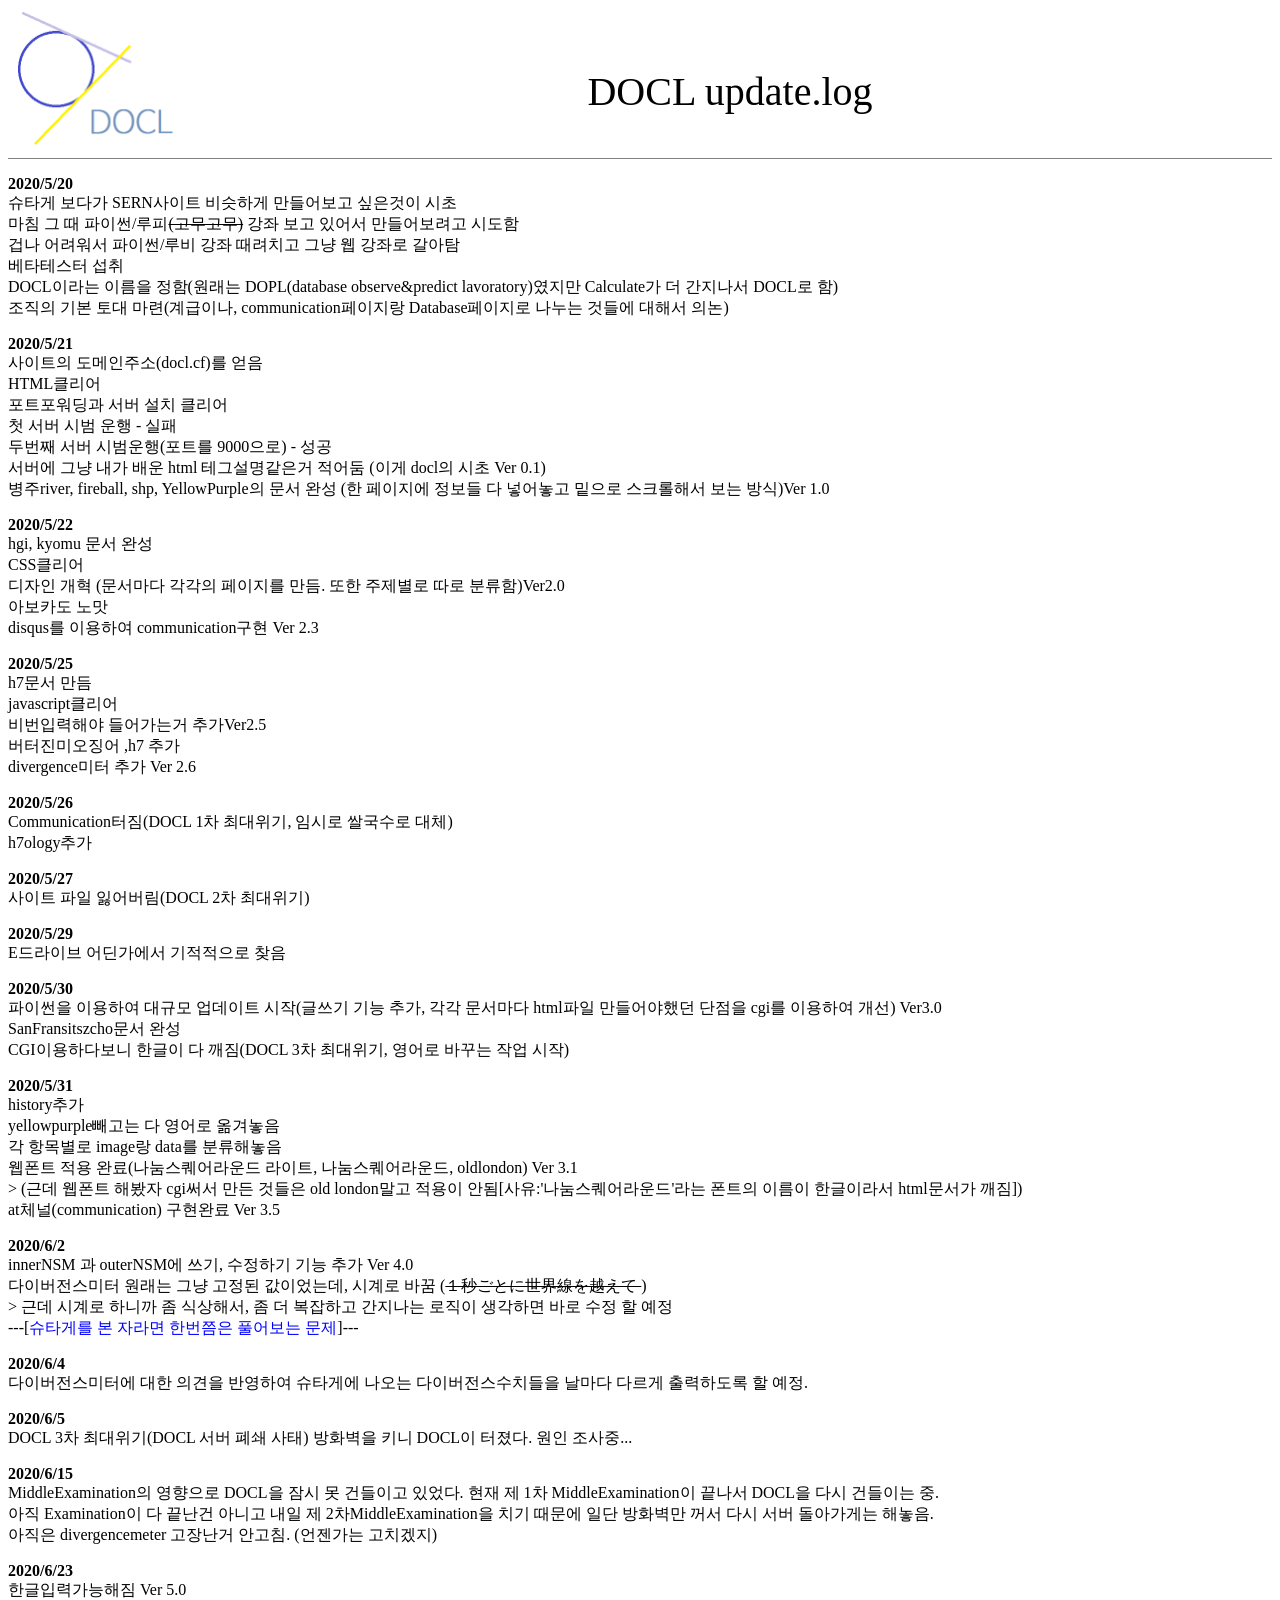
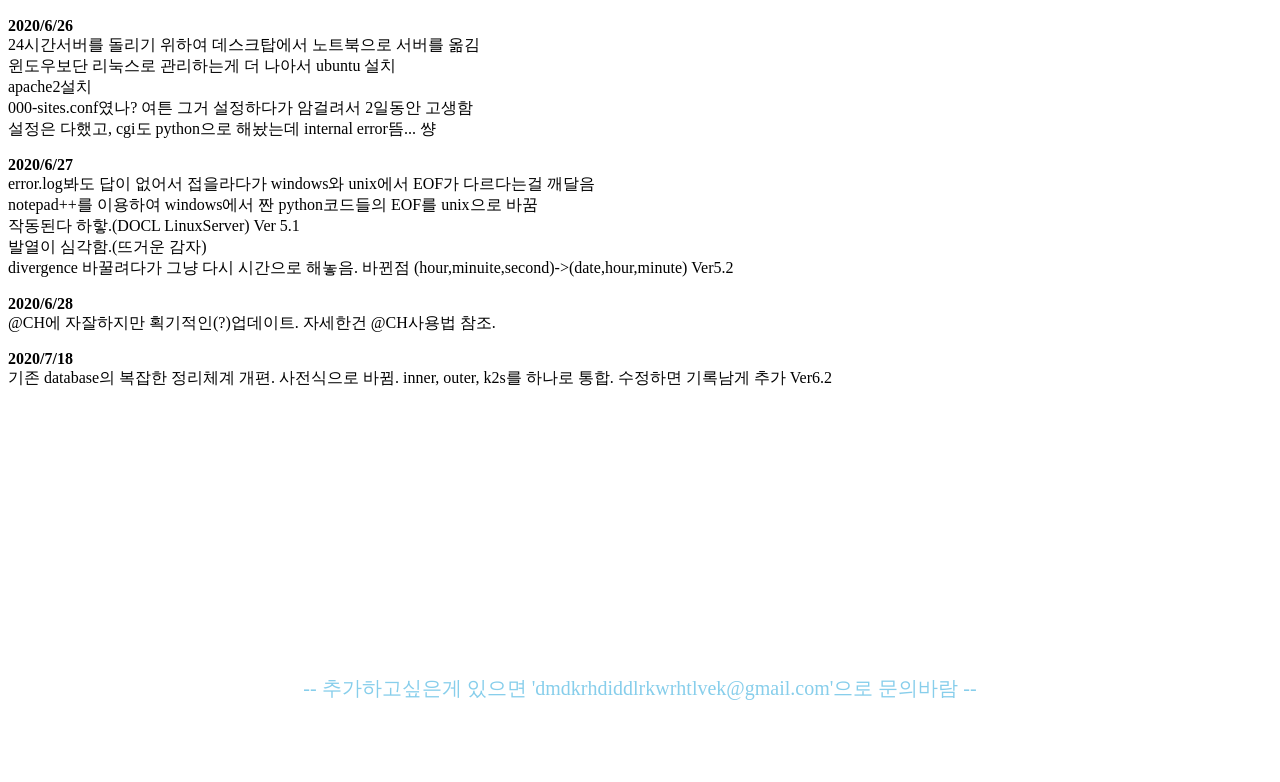
==== history.html @ eafce058 "Add files via upload" ====
<!doctype html>
<html>
	<head>
		<title> DOCL Main Server </title>
		<meta charset="utf-8">

		<link rel="apple-touch-icon" sizes="57x57" href="/apple-icon-57x57.png">
		<link rel="apple-touch-icon" sizes="60x60" href="/apple-icon-60x60.png">
		<link rel="apple-touch-icon" sizes="72x72" href="/apple-icon-72x72.png">
		<link rel="apple-touch-icon" sizes="76x76" href="/apple-icon-76x76.png">
		<link rel="apple-touch-icon" sizes="114x114" href="/apple-icon-114x114.png">
		<link rel="apple-touch-icon" sizes="120x120" href="/apple-icon-120x120.png">
		<link rel="apple-touch-icon" sizes="144x144" href="/apple-icon-144x144.png">
		<link rel="apple-touch-icon" sizes="152x152" href="/apple-icon-152x152.png">
		<link rel="apple-touch-icon" sizes="180x180" href="/apple-icon-180x180.png">
		<link rel="icon" type="image/png" sizes="192x192"  href="/android-icon-192x192.png">
		<link rel="icon" type="image/png" sizes="32x32" href="/favicon-32x32.png">
		<link rel="icon" type="image/png" sizes="96x96" href="/favicon-96x96.png">
		<link rel="icon" type="image/png" sizes="16x16" href="/favicon-16x16.png">
		<link rel="manifest" href="/manifest.json">
		<meta name="msapplication-TileColor" content="#ffffff">
		<meta name="msapplication-TileImage" content="/ms-icon-144x144.png">
		<meta name="theme-color" content="#ffffff">
		<link rel="stylesheet" href="style.css">
	</head>

	<body>
		<div id="title">

			<div>
				<a href="index.html">
					<img src="DOCL_logo.png" id="logo" style="width:170px">
				</a>
			</div>
			<h1 style="text-align:center">DOCL update.log</h1>
		</div>
		</p>
		<p><strong>2020/5/20</strong><br>
		슈타게 보다가 SERN사이트 비슷하게 만들어보고 싶은것이 시초<br>
		마침 그 때 파이썬/루피<del>(고무고무)</del> 강좌 보고 있어서 만들어보려고 시도함<br>
		겁나 어려워서 파이썬/루비 강좌 때려치고 그냥 웹 강좌로 갈아탐<br>
		베타테스터 섭취<br>
		DOCL이라는 이름을 정함(원래는 DOPL(database observe&predict lavoratory)였지만 Calculate가 더 간지나서 DOCL로 함)<br>
		조직의 기본 토대 마련(계급이나, communication페이지랑 Database페이지로 나누는 것들에 대해서 의논)<br></p>
		<p><strong>2020/5/21</strong><br>
		사이트의 도메인주소(docl.cf)를 얻음<br>
		HTML클리어<br>
		포트포워딩과 서버 설치 클리어<br>
		첫 서버 시범 운행 - 실패<br>
		두번째 서버 시범운행(포트를 9000으로) - 성공<br>
		서버에 그냥 내가 배운 html 테그설명같은거 적어둠 (이게 docl의 시초 Ver 0.1)<br>
		병주river, fireball, shp, YellowPurple의 문서 완성 (한 페이지에 정보들 다 넣어놓고 밑으로 스크롤해서 보는 방식)Ver 1.0
		</p>
		<p><strong>2020/5/22</strong><br>
		hgi, kyomu 문서 완성<br>
		CSS클리어<br>
		디자인 개혁 (문서마다 각각의 페이지를 만듬. 또한 주제별로 따로 분류함)Ver2.0<br>
		아보카도 노맛<br>
		disqus를 이용하여 communication구현 Ver 2.3<br>
		</p>
		<p><strong>2020/5/25</strong><br>
		h7문서 만듬<br>
		javascript클리어<br>
		비번입력해야 들어가는거 추가Ver2.5<br>
		버터진미오징어 ,h7 추가<br>
		divergence미터 추가 Ver 2.6<br>
		</p>
		<p><strong>2020/5/26</strong><br>
		Communication터짐(DOCL 1차 최대위기, 임시로 쌀국수로 대체)<br>
		h7ology추가<br>
		</p>
		<p><strong>2020/5/27</strong><br>
		사이트 파일 잃어버림(DOCL 2차 최대위기)<br>
		</p>
		<p><strong>2020/5/29</strong><br>
		E드라이브 어딘가에서 기적적으로 찾음<br>
		</p>
		<p><strong>2020/5/30</strong><br>
		파이썬을 이용하여 대규모 업데이트 시작(글쓰기 기능 추가, 각각 문서마다 html파일 만들어야했던 단점을 cgi를 이용하여 개선) Ver3.0<br>
		SanFransitszcho문서 완성<br>
		CGI이용하다보니 한글이 다 깨짐(DOCL 3차 최대위기, 영어로 바꾸는 작업 시작)<br>
		</p>
		<p><strong>2020/5/31</strong><br>
		history추가<br>
		yellowpurple빼고는 다 영어로 옮겨놓음<br>
		각 항목별로 image랑 data를 분류해놓음<br>
		웹폰트 적용 완료(나눔스퀘어라운드 라이트, 나눔스퀘어라운드, oldlondon) Ver 3.1<br>
		> (근데 웹폰트 해봤자 cgi써서 만든 것들은 old london말고 적용이 안됨[사유:'나눔스퀘어라운드'라는 폰트의 이름이 한글이라서 html문서가 깨짐])<br>
		at체널(communication) 구현완료 Ver 3.5<br>
		</p>
		<p><strong>2020/6/2</strong><br>
		innerNSM 과 outerNSM에 쓰기, 수정하기 기능 추가 Ver 4.0<br>
		다이버전스미터 원래는 그냥 고정된 값이었는데, 시계로 바꿈 (<del>１秒ごとに世界線を越えて </del>)<br>
		> 근데 시계로 하니까 좀 식상해서, 좀 더 복잡하고 간지나는 로직이 생각하면 바로 수정 할 예정
		<br>---[<a href="https://www.acmicpc.net/problem/18136" style="color:blue; font-size:100%">슈타게를 본 자라면 한번쯤은 풀어보는 문제</a>]---
		</p>
		<p><strong>2020/6/4</strong><br>
		다이버전스미터에 대한 의견을 반영하여 슈타게에 나오는 다이버전스수치들을 날마다 다르게 출력하도록 할 예정.
		</p>
		<p><strong>2020/6/5</strong><br>
		DOCL 3차 최대위기(DOCL 서버 폐쇄 사태)
		방화벽을 키니 DOCL이 터졌다.
		원인 조사중...
		</p>
		<p><strong>2020/6/15</strong><br>
		MiddleExamination의 영향으로 DOCL을 잠시 못 건들이고 있었다. 현재 제 1차 MiddleExamination이 끝나서 DOCL을 다시 건들이는 중.<br>
		아직 Examination이 다 끝난건 아니고 내일 제 2차MiddleExamination을 치기 때문에 일단 방화벽만 꺼서 다시 서버 돌아가게는 해놓음.<br>
		아직은 divergencemeter 고장난거 안고침. (언젠가는 고치겠지)
		</p>
		<p><strong>2020/6/23</strong><br>
		한글입력가능해짐 Ver 5.0
		</p>
		<p><strong>2020/6/26</strong><br>
		24시간서버를 돌리기 위하여 데스크탑에서 노트북으로 서버를 옮김<br>
		윈도우보단 리눅스로 관리하는게 더 나아서 ubuntu 설치<br>
		apache2설치<br>
		000-sites.conf였나? 여튼 그거 설정하다가 암걸려서 2일동안 고생함<br>
		설정은 다했고, cgi도 python으로 해놨는데 internal error뜸... 썅
		</p>
		<p><strong>2020/6/27</strong><br>
		error.log봐도 답이 없어서 접을라다가 windows와 unix에서 EOF가 다르다는걸 깨달음<br>
		notepad++를 이용하여 windows에서 짠 python코드들의 EOF를 unix으로 바꿈<br>
		작동된다 하핳.(DOCL LinuxServer) Ver 5.1<br>
		발열이 심각함.(뜨거운 감자)<br>
		divergence 바꿀려다가 그냥 다시 시간으로 해놓음. 바뀐점 (hour,minuite,second)->(date,hour,minute) Ver5.2
		</p>
		<p><strong>2020/6/28</strong><br>
		@CH에 자잘하지만 획기적인(?)업데이트. 자세한건 @CH사용법 참조.<br>
		</p>
		<p><strong>2020/7/18</strong><br>
		기존 database의 복잡한 정리체계 개편. 사전식으로 바뀜. inner, outer, k2s를 하나로 통합.
		수정하면 기록남게 추가
		Ver6.2<br>
		</p>
		<br><br><br><br><br><br><br><br><br><br><br><br><br><br><br><div style="text-align:center;font:20px 나눔스퀘어라운드; color:skyblue"> -- 추가하고싶은게 있으면 'dmdkrhdiddlrkwrhtlvek@gmail.com'으로 문의바람 -- </div><br><br><br><br>
	</body>
</html>
---- style.css ----
#title{
    border-bottom:1px gray solid;
    display:grid;
    grid-template-columns:170px 1fr;
}
#center{
  display:grid;
  grid-template-columns:300px 1fr;
}
h1 {
  font:40px 나눔스퀘어라운드 Light;
  margin-top:60px;
  margin-left:10px;
}
a {
  font:25px 나눔스퀘어라운드;
  color:black;
  text-decoration: none;
}
h2 {
  font:200% 나눔스퀘어라운드;
}
#indexUl{
  border-right:1px gray solid;
  width:250px;padding-top:0;
}


@font-face {
    font-family: '나눔스퀘어라운드 Light';
    src: url('/font/nanumsquareroundlight/nanumsquareroundl-webfont.eot');
    src: url('/font/nanumsquareroundlight/nanumsquareroundl-webfont.eot?#iefix') format('embedded-opentype'),
         url('/font/nanumsquareroundlight/nanumsquareroundl-webfont.woff2') format('woff2'),
         url('/font/nanumsquareroundlight/nanumsquareroundl-webfont.woff') format('woff'),
         url('/font/nanumsquareroundlight/nanumsquareroundl-webfont.ttf') format('truetype'),
         url('/font/nanumsquareroundlight/nanumsquareroundl-webfont.svg#nanumsquareroundlight') format('svg');
    font-weight: normal;
    font-style: normal;
}

@font-face {
    font-family: 'Old London';
    src: url('/font/oldlondon/oldlondon-webfont.eot');
    src: url('/font/oldlondon/oldlondon-webfont.eot?#iefix') format('embedded-opentype'),
         url('/font/oldlondon/oldlondon-webfont.woff2') format('woff2'),
         url('/font/oldlondon/oldlondon-webfont.woff') format('woff'),
         url('/font/oldlondon/oldlondon-webfont.ttf') format('truetype'),
         url('/font/oldlondon/oldlondon-webfont.svg#old_londonregular') format('svg');
    font-weight: normal;
    font-style: normal;
}


@font-face {
    font-family: '나눔스퀘어라운드';
    src: url('/font/nanumsquareround/nanumsquareroundr-webfont.eot');
    src: url('/font/nanumsquareround/nanumsquareroundr-webfont.eot?#iefix') format('embedded-opentype'),
         url('/font/nanumsquareround/nanumsquareroundr-webfont.woff2') format('woff2'),
         url('/font/nanumsquareround/nanumsquareroundr-webfont.woff') format('woff'),
         url('/font/nanumsquareround/nanumsquareroundr-webfont.ttf') format('truetype'),
         url('/font/nanumsquareround/nanumsquareroundr-webfont.svg#nanumsquareroundregular') format('svg');
    font-weight: normal;
    font-style: normal;
}
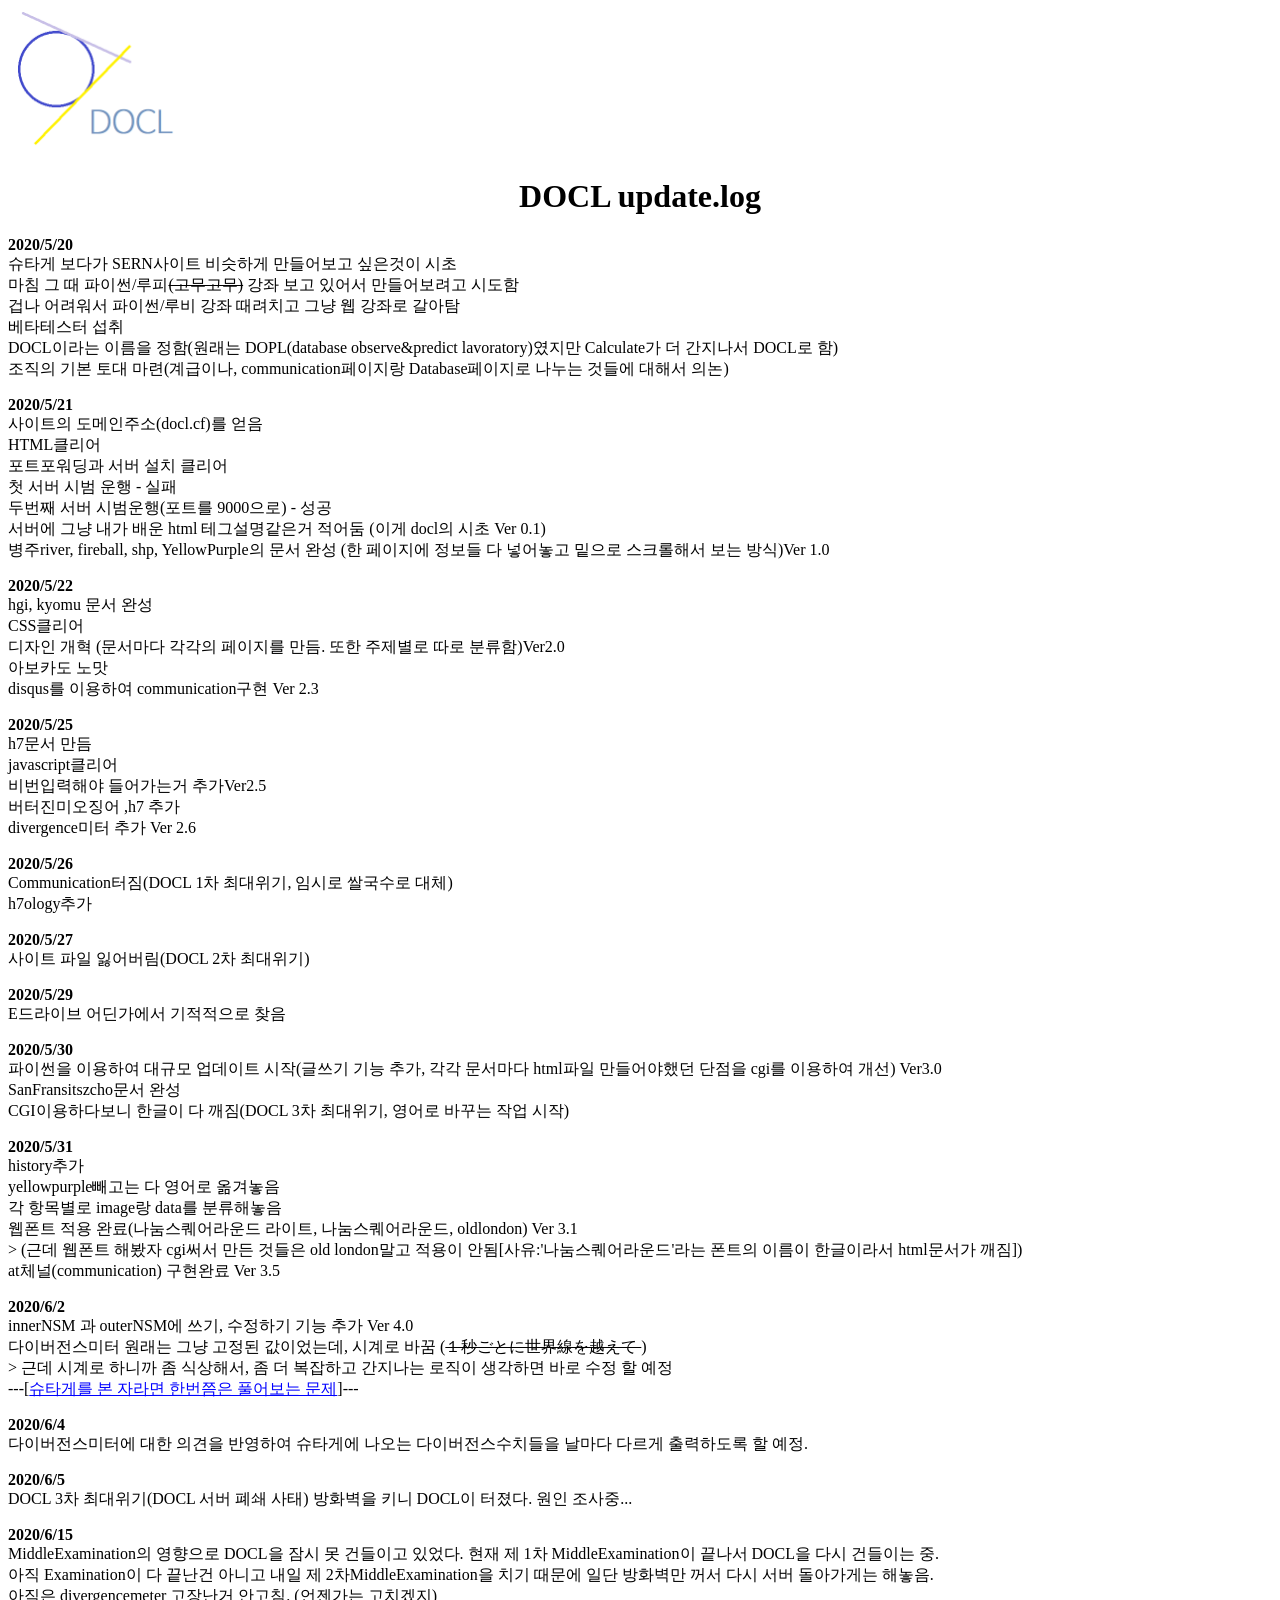
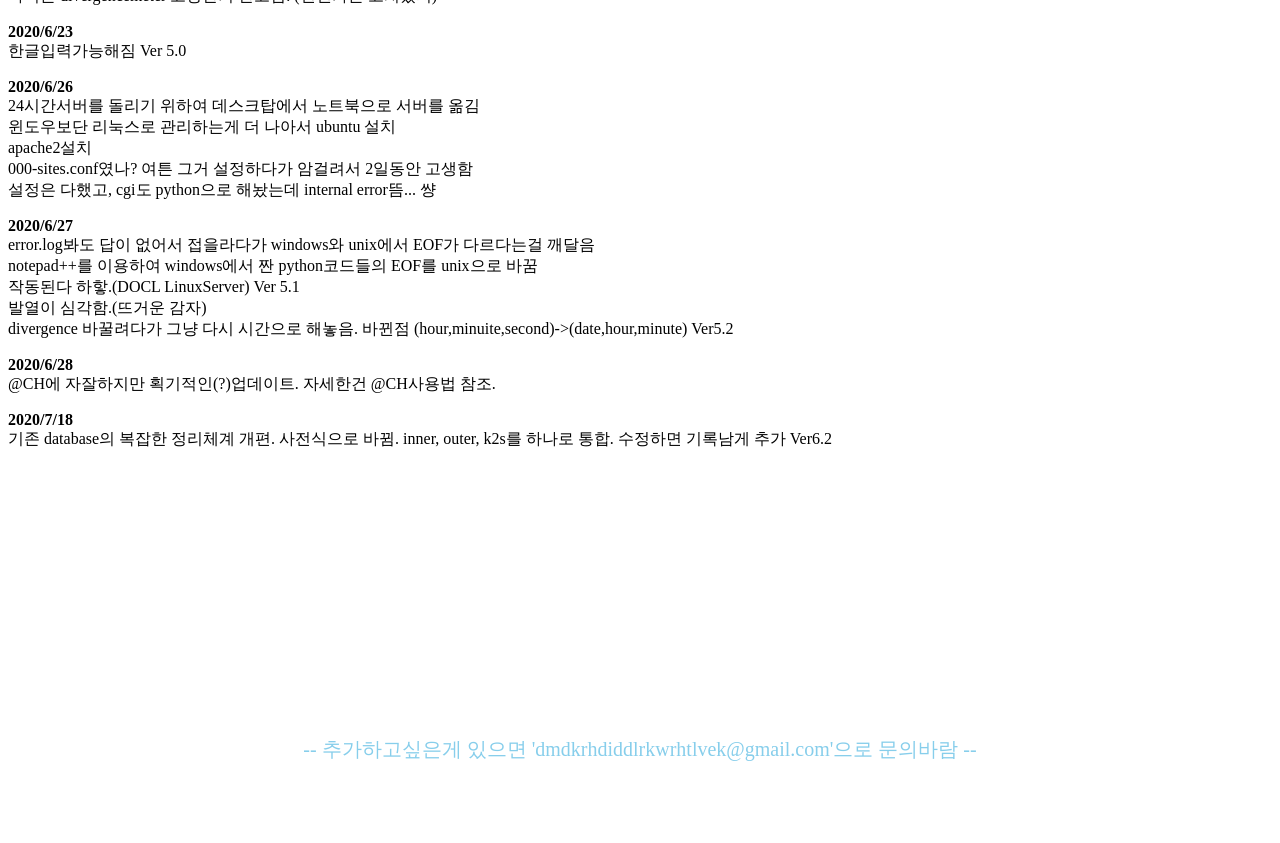
==== commit c0eedfc9: "Update history.html" ====
--- a/history.html
+++ b/history.html
@@ -21,7 +21,7 @@
 		<meta name="msapplication-TileColor" content="#ffffff">
 		<meta name="msapplication-TileImage" content="/ms-icon-144x144.png">
 		<meta name="theme-color" content="#ffffff">
-		<link rel="stylesheet" href="style.css">
+		<link rel="stylesheet" href="https://raw.githubusercontent.com/H-Sh-Alkaline/H-Sh-Alkaline.github.io/main/style.css">
 	</head>
 
 	<body>
